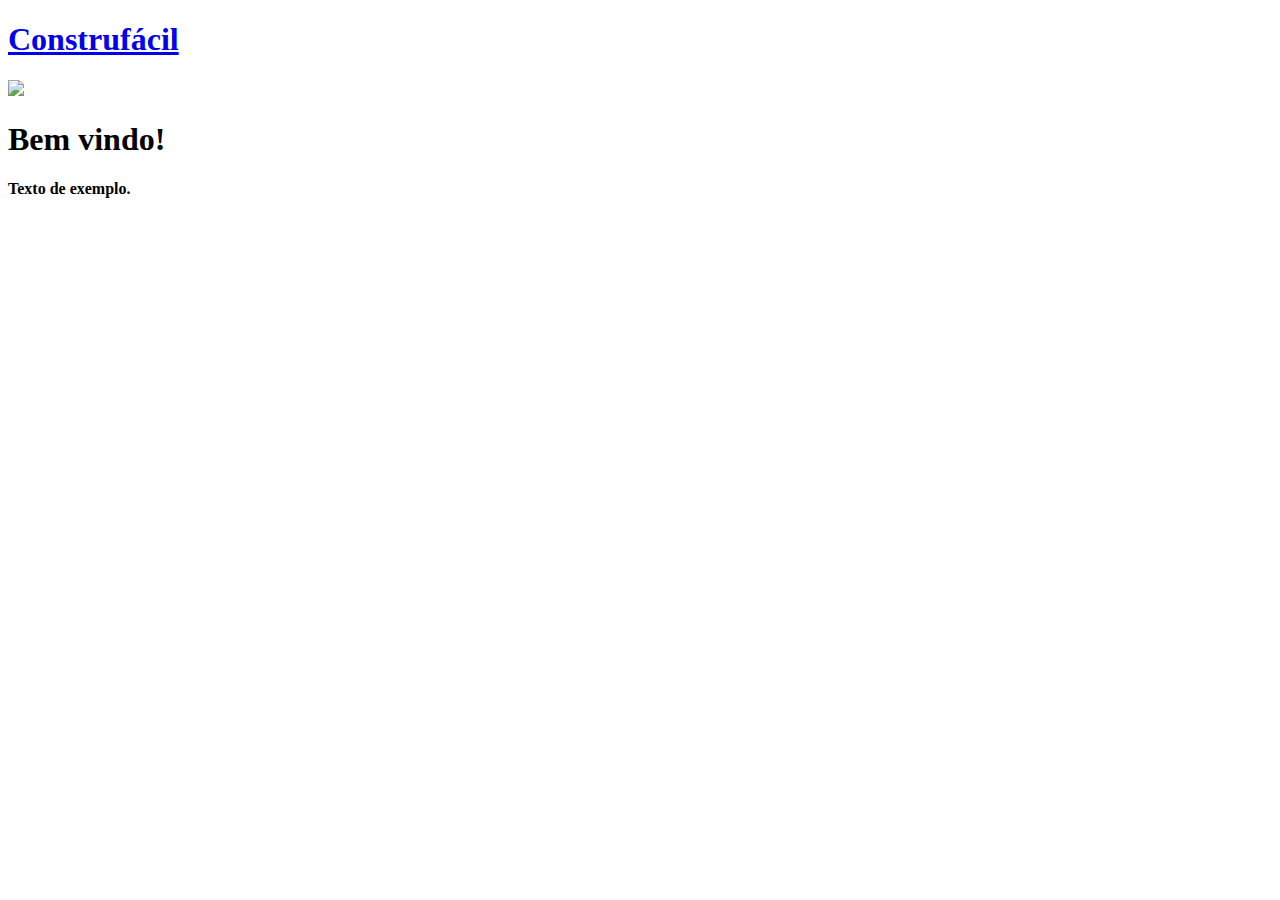
==== html/index.html @ 70c0b2e8 "Comparador de preços" ====
<!DOCTYPE html>
<html lang="pt-BR">
<head>
    <link rel="stylesheet" href=".\estilos\comum.css">
    <link rel="stylesheet" href=".\estilos\index.css">
    <meta charset="UTF-8">
    <meta name="viewport" content="width=device-width, initial-scale=1.0">
    <title>Construfacil</title>
    <script src="https://kit.fontawesome.com/23fd127124.js" crossorigin="anonymous"></script>
</head>


<body>
    <header class="nav">
        <a href="index.html">
            <h1>Construfácil</h1>
        </a>

        <!--a href="login.html">
            <button class="login-btn">Login</button>
        </a-->
        <a href="">
            <img src="https://avatars.githubusercontent.com/u/80594518?v=4" class="foto-perfil">
        <!--a href="login.html">
            Mudar p/ foto de perfil do usuário
        </a-->
        </a>
    </header>

     <div class="welcome-message">
        <h1>Bem vindo!</h1>
        <h4 id="mensagemUser"><!--Mensagem dinamica via JS-->Texto de exemplo.</h4>
     </div>

</body>
</html>
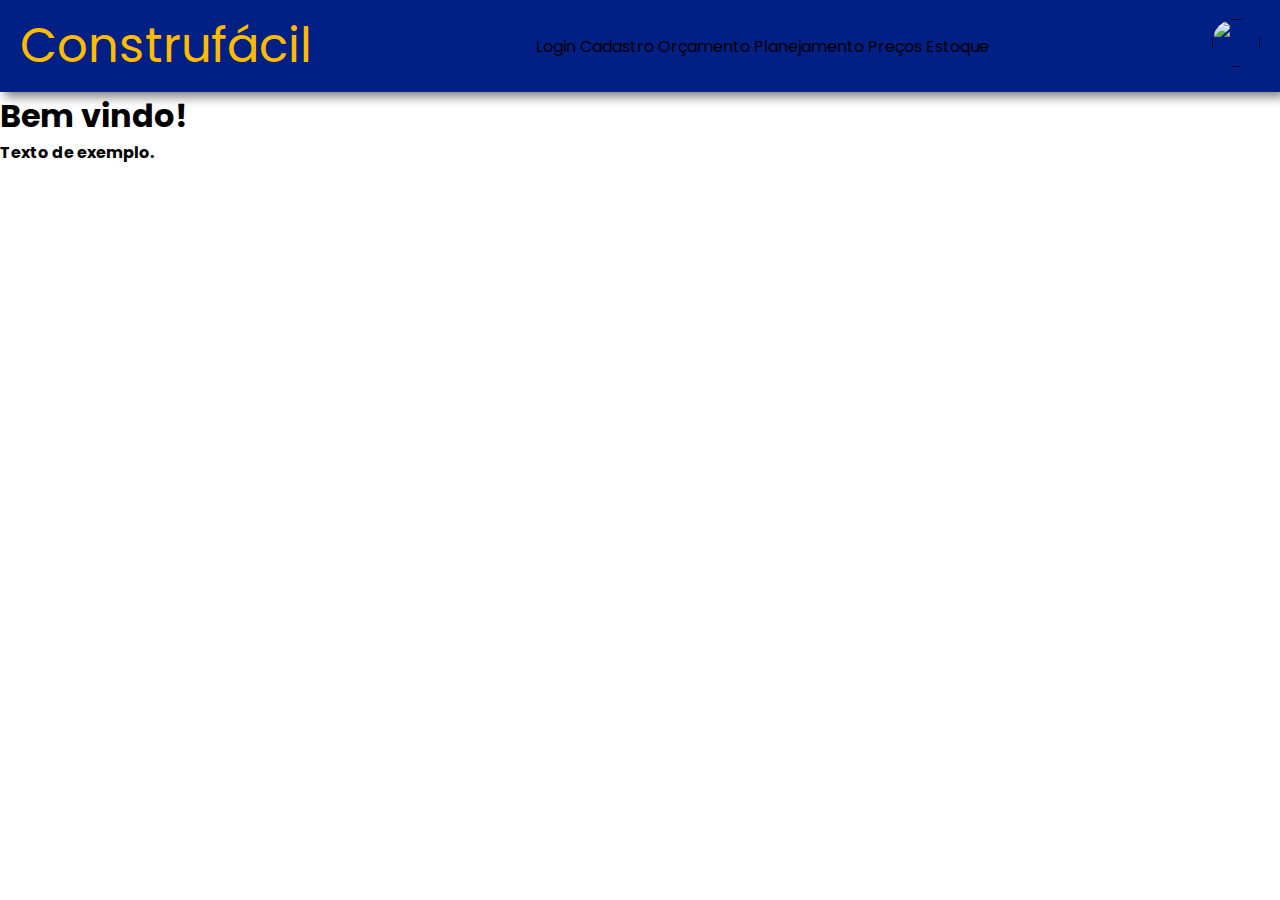
==== commit 4e0ae420: "Links corrigidos" ====
--- a/html/index.html
+++ b/html/index.html
@@ -1,8 +1,8 @@
 <!DOCTYPE html>
 <html lang="pt-BR">
 <head>
-    <link rel="stylesheet" href=".\estilos\comum.css">
-    <link rel="stylesheet" href=".\estilos\index.css">
+    <link rel="stylesheet" href="..\estilos\comum.css">
+    <link rel="stylesheet" href="..\estilos\index.css">
     <meta charset="UTF-8">
     <meta name="viewport" content="width=device-width, initial-scale=1.0">
     <title>Construfacil</title>
@@ -15,6 +15,15 @@
         <a href="index.html">
             <h1>Construfácil</h1>
         </a>
+
+        <div class="Links">
+            <a href="login.html">Login</a>
+            <a href="cadastro.html">Cadastro</a>
+            <a href="orcamento.html">Orçamento</a>
+            <a href="planejamento.html">Planejamento</a>
+            <a href="precos.html">Preços</a>
+            <a href="estoque.html">Estoque</a>
+        </div>
 
         <!--a href="login.html">
             <button class="login-btn">Login</button>
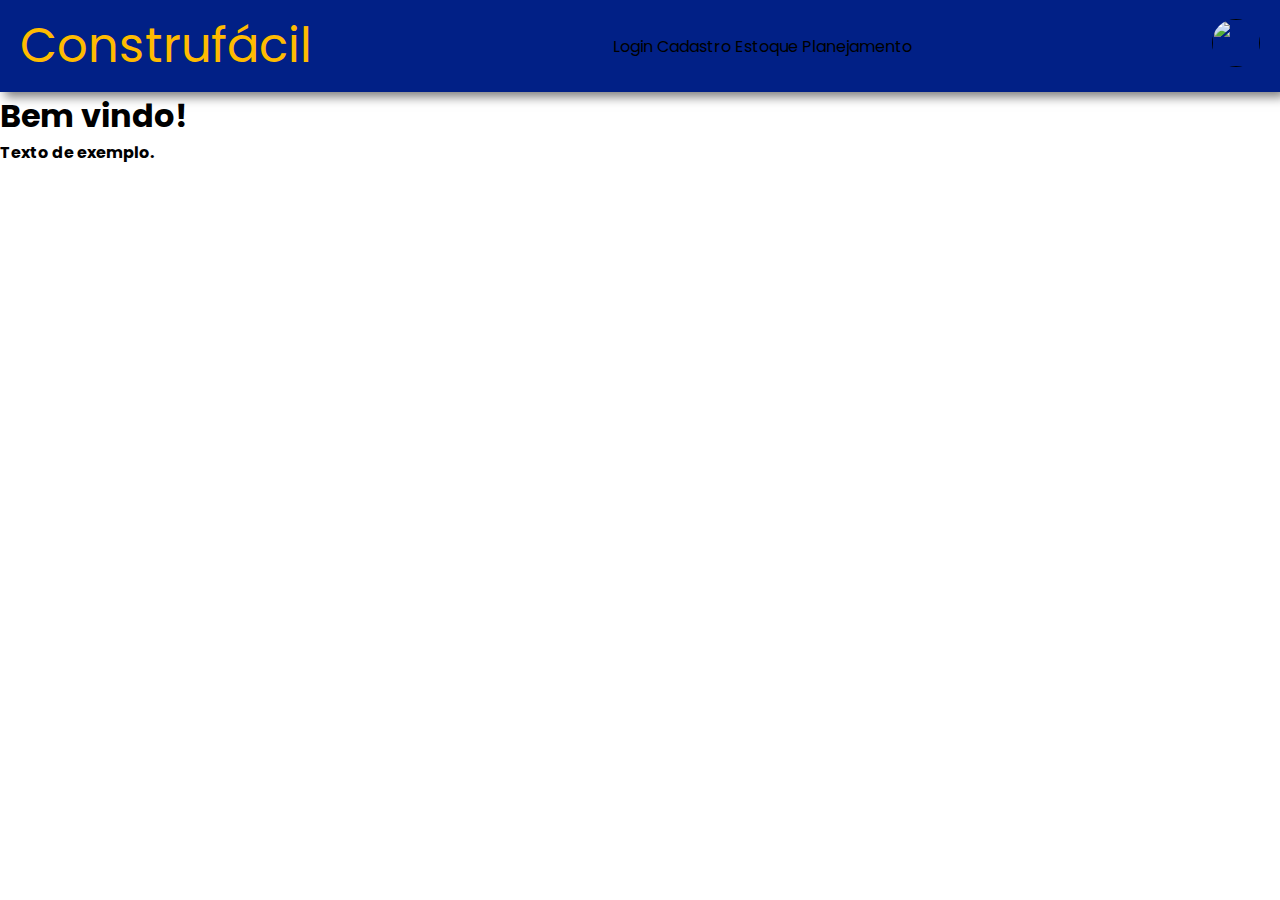
==== commit 549d2103: "Correções" ====
--- a/html/index.html
+++ b/html/index.html
@@ -19,10 +19,8 @@
         <div class="Links">
             <a href="login.html">Login</a>
             <a href="cadastro.html">Cadastro</a>
-            <a href="orcamento.html">Orçamento</a>
+            <a href="orcamento.html">Estoque</a>
             <a href="planejamento.html">Planejamento</a>
-            <a href="precos.html">Preços</a>
-            <a href="estoque.html">Estoque</a>
         </div>
 
         <!--a href="login.html">
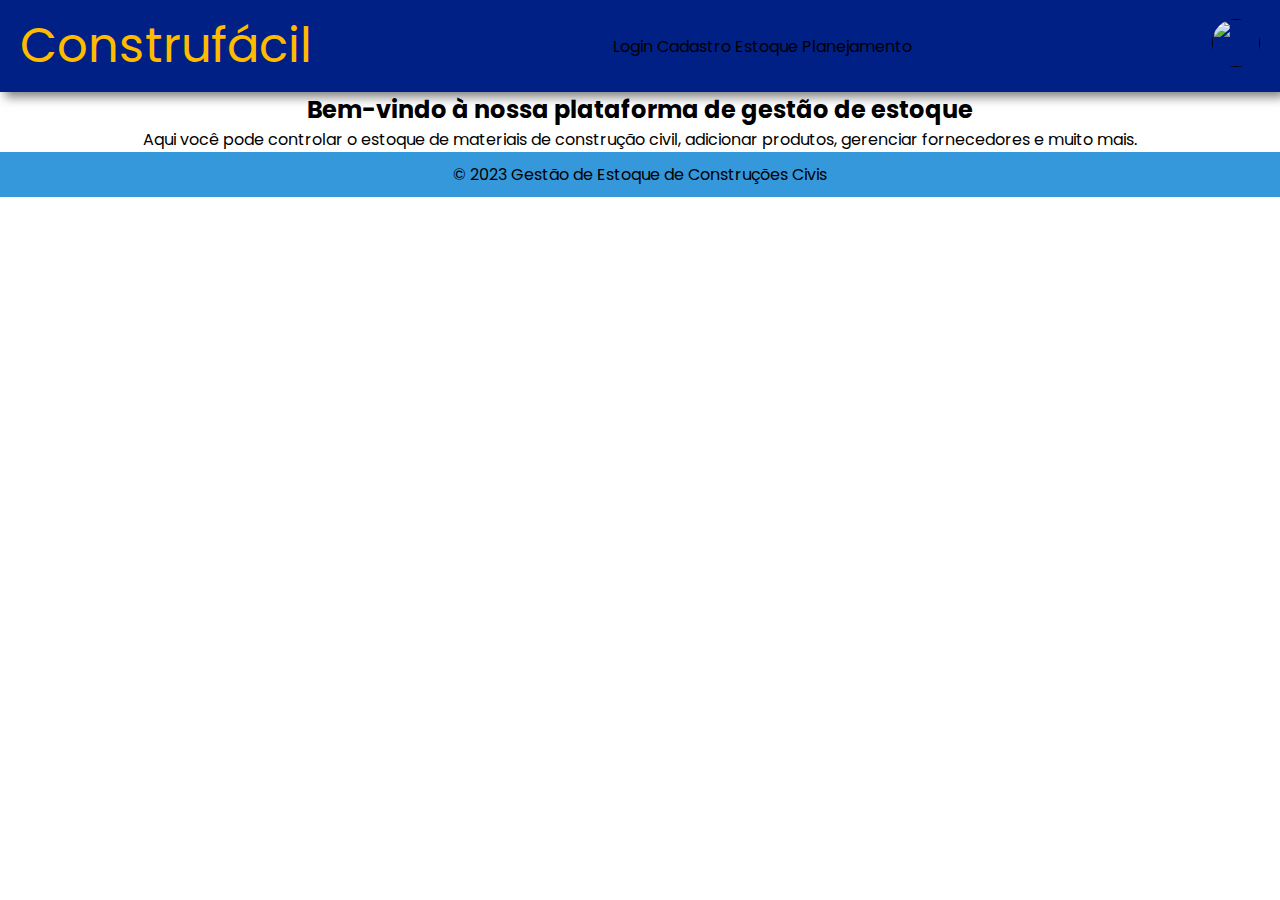
==== commit 4a38adc0: "Alterações já comentadas no grupo do whatts" ====
--- a/html/index.html
+++ b/html/index.html
@@ -34,10 +34,14 @@
         </a>
     </header>
 
-     <div class="welcome-message">
-        <h1>Bem vindo!</h1>
-        <h4 id="mensagemUser"><!--Mensagem dinamica via JS-->Texto de exemplo.</h4>
-     </div>
+    <section id="welcome">
+        <h2>Bem-vindo à nossa plataforma de gestão de estoque</h2>
+        <p>Aqui você pode controlar o estoque de materiais de construção civil, adicionar produtos, gerenciar fornecedores e muito mais.</p>
+    </section>
+</main>
+<footer>
+    <p>&copy; 2023 Gestão de Estoque de Construções Civis</p>
+</footer>
 
 </body>
 </html>
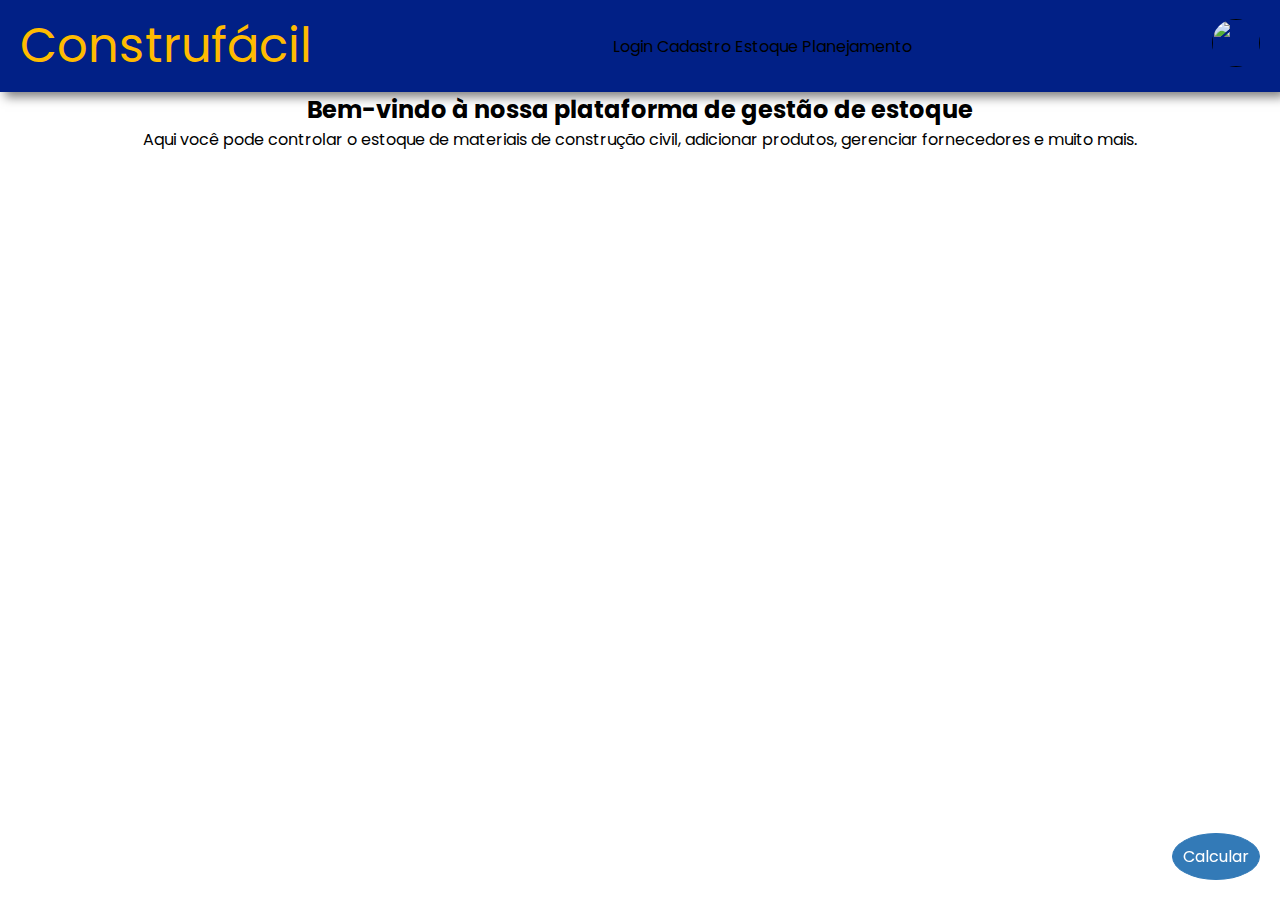
==== commit 368261d2: "Alterações" ====
--- a/html/index.html
+++ b/html/index.html
@@ -3,6 +3,7 @@
 <head>
     <link rel="stylesheet" href="..\estilos\comum.css">
     <link rel="stylesheet" href="..\estilos\index.css">
+     <link rel="stylesheet" href="..\estilos\comum.css">
     <meta charset="UTF-8">
     <meta name="viewport" content="width=device-width, initial-scale=1.0">
     <title>Construfacil</title>
@@ -19,8 +20,8 @@
         <div class="Links">
             <a href="login.html">Login</a>
             <a href="cadastro.html">Cadastro</a>
-            <a href="orcamento.html">Estoque</a>
-            <a href="planejamento.html">Planejamento</a>
+            <a href="estoque.html">Estoque</a>
+            <a href="obra.html">Planejamento</a>
         </div>
 
         <!--a href="login.html">
@@ -38,10 +39,51 @@
         <h2>Bem-vindo à nossa plataforma de gestão de estoque</h2>
         <p>Aqui você pode controlar o estoque de materiais de construção civil, adicionar produtos, gerenciar fornecedores e muito mais.</p>
     </section>
-</main>
-<footer>
-    <p>&copy; 2023 Gestão de Estoque de Construções Civis</p>
-</footer>
+
+
+    <div class="calculator-icon" id="calculatorIcon">Calcular</div>
+    <div class="calculator" id="calculator">
+        <div class="calculator-header">
+            <h3>Calculadora</h3>
+            <span id="closeCalculator" style="float: right; cursor: pointer;">Fechar</span>
+        </div>
+        <div class="calculator-body">
+            <input type="text" id="display" readonly>
+            <table>
+                <tr>
+                    <td><button onclick="appendToDisplay('7')">7</button></td>
+                    <td><button onclick="appendToDisplay('8')">8</button></td>
+                    <td><button onclick="appendToDisplay('9')">9</button></td>
+                    <td><button onclick="clearDisplay()">C</button></td>
+                </tr>
+                <tr>
+                    <td><button onclick="appendToDisplay('4')">4</button></td>
+                    <td><button onclick="appendToDisplay('5')">5</button></td>
+                    <td><button onclick="appendToDisplay('6')">6</button></td>
+                    <td><button onclick="appendToDisplay('+')">+</button></td>
+                </tr>
+                <tr>
+                    <td><button onclick="appendToDisplay('1')">1</button></td>
+                    <td><button onclick="appendToDisplay('2')">2</button></td>
+                    <td><button onclick="appendToDisplay('3')">3</button></td>
+                    <td><button onclick="appendToDisplay('-')">-</button></td>
+                </tr>
+                <tr>
+                    <td><button onclick="appendToDisplay('0')">0</button></td>
+                    <td><button onclick="appendToDisplay('.')">.</button></td>
+                    <td><button onclick="calculateResult()">=</button></td>
+                    <td><button onclick="appendToDisplay('*')">*</button></td>
+                </tr>
+                <tr>
+                    <td><button onclick="appendToDisplay('/')">/</button></td>
+                    <td><button onclick="appendToDisplay('(')">(</button></td>
+                    <td><button onclick="appendToDisplay(')')">)</button></td>
+                </tr>
+            </table>
+        </div>
+    </div>
+
+    <script src = "../scripts/index.js"></script>
 
 </body>
 </html>
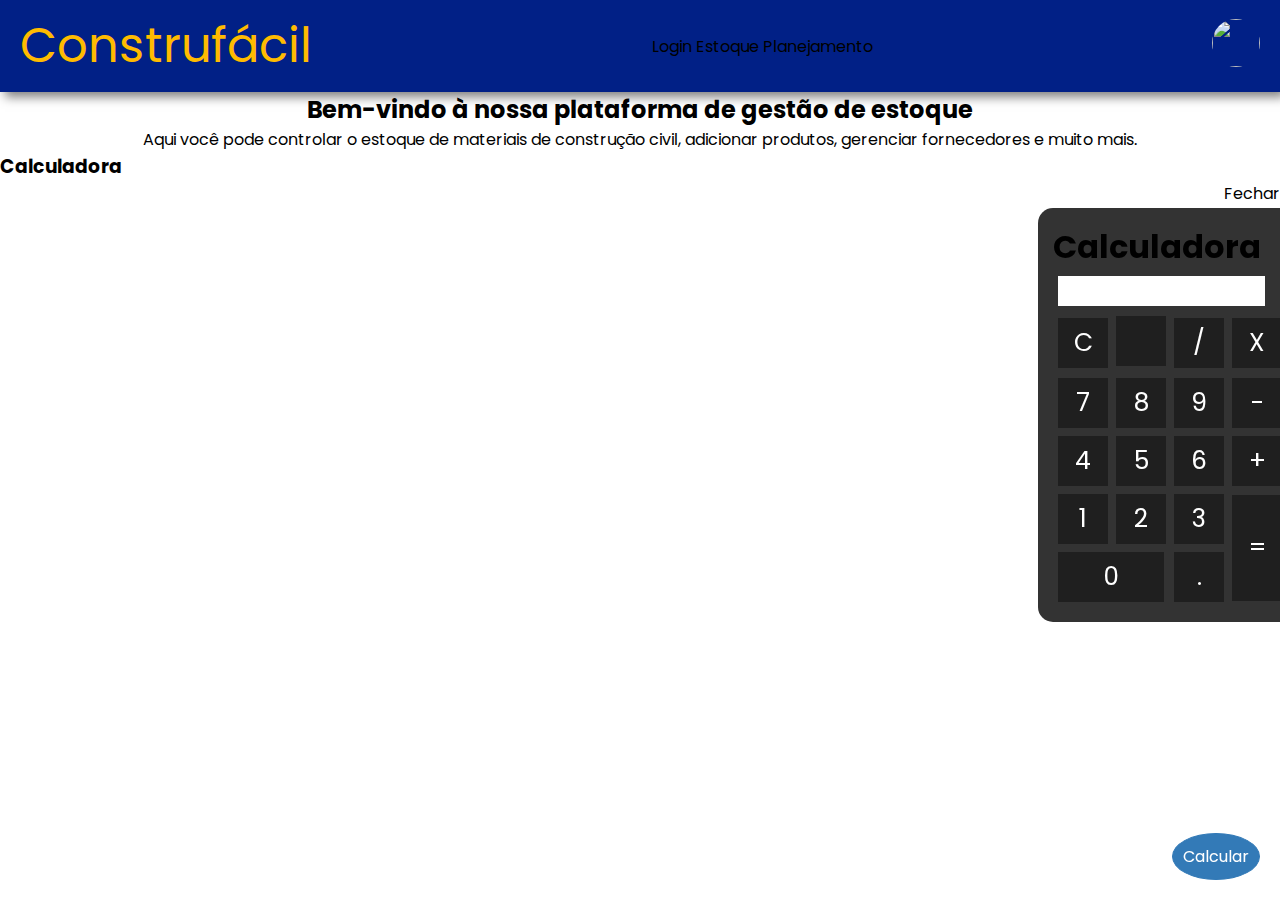
==== commit d725348a: "Estilo página de login" ====
--- a/html/index.html
+++ b/html/index.html
@@ -19,7 +19,6 @@
 
         <div class="Links">
             <a href="login.html">Login</a>
-            <a href="cadastro.html">Cadastro</a>
             <a href="estoque.html">Estoque</a>
             <a href="obra.html">Planejamento</a>
         </div>
@@ -27,7 +26,7 @@
         <!--a href="login.html">
             <button class="login-btn">Login</button>
         </a-->
-        <a href="">
+        <a href="login.html">
             <img src="https://avatars.githubusercontent.com/u/80594518?v=4" class="foto-perfil">
         <!--a href="login.html">
             Mudar p/ foto de perfil do usuário
@@ -40,49 +39,49 @@
         <p>Aqui você pode controlar o estoque de materiais de construção civil, adicionar produtos, gerenciar fornecedores e muito mais.</p>
     </section>
 
-
     <div class="calculator-icon" id="calculatorIcon">Calcular</div>
     <div class="calculator" id="calculator">
         <div class="calculator-header">
             <h3>Calculadora</h3>
             <span id="closeCalculator" style="float: right; cursor: pointer;">Fechar</span>
         </div>
-        <div class="calculator-body">
-            <input type="text" id="display" readonly>
+        <div class="calculadora">
+            <h1>Calculadora</h1>
+            <p id="resultado"></p>
             <table>
                 <tr>
-                    <td><button onclick="appendToDisplay('7')">7</button></td>
-                    <td><button onclick="appendToDisplay('8')">8</button></td>
-                    <td><button onclick="appendToDisplay('9')">9</button></td>
-                    <td><button onclick="clearDisplay()">C</button></td>
+                    <td><button class="botao" onclick="clean()">C</button></td>
+                    <td><button class="botao" onclick="back()"></button></td>
+                    <td><button class="botao" onclick="insert('/')">/</button></td>
+                    <td><button class="botao" onclick="insert('*')">X</button></td>
                 </tr>
                 <tr>
-                    <td><button onclick="appendToDisplay('4')">4</button></td>
-                    <td><button onclick="appendToDisplay('5')">5</button></td>
-                    <td><button onclick="appendToDisplay('6')">6</button></td>
-                    <td><button onclick="appendToDisplay('+')">+</button></td>
+                    <td><button class="botao" onclick="insert('7')">7</button></td>
+                    <td><button class="botao" onclick="insert('8')">8</button></td>
+                    <td><button class="botao" onclick="insert('9')">9</button></td>
+                    <td><button class="botao" onclick="insert('-')">-</button></td>
                 </tr>
                 <tr>
-                    <td><button onclick="appendToDisplay('1')">1</button></td>
-                    <td><button onclick="appendToDisplay('2')">2</button></td>
-                    <td><button onclick="appendToDisplay('3')">3</button></td>
-                    <td><button onclick="appendToDisplay('-')">-</button></td>
+                    <td><button class="botao" onclick="insert('4')">4</button></td>
+                    <td><button class="botao" onclick="insert('5')">5</button></td>
+                    <td><button class="botao" onclick="insert('6')">6</button></td>
+                    <td><button class="botao" onclick="insert('+')">+</button></td>
                 </tr>
                 <tr>
-                    <td><button onclick="appendToDisplay('0')">0</button></td>
-                    <td><button onclick="appendToDisplay('.')">.</button></td>
-                    <td><button onclick="calculateResult()">=</button></td>
-                    <td><button onclick="appendToDisplay('*')">*</button></td>
+                    <td><button class="botao" onclick="insert('1')">1</button></td>
+                    <td><button class="botao" onclick="insert('2')">2</button></td>
+                    <td><button class="botao" onclick="insert('3')">3</button></td>
+                    <td rowspan="2"><button class="botao" style="height: 106px;" onclick="calcular()">=</button></td>
                 </tr>
                 <tr>
-                    <td><button onclick="appendToDisplay('/')">/</button></td>
-                    <td><button onclick="appendToDisplay('(')">(</button></td>
-                    <td><button onclick="appendToDisplay(')')">)</button></td>
+                    <td colspan="2"><button class="botao" style="width: 106px;" onclick="insert('0')">0</button></td>
+                    <td><button class="botao" onclick="insert('.')">.</button></td>
                 </tr>
             </table>
         </div>
     </div>
 
+    
     <script src = "../scripts/index.js"></script>
 
 </body>
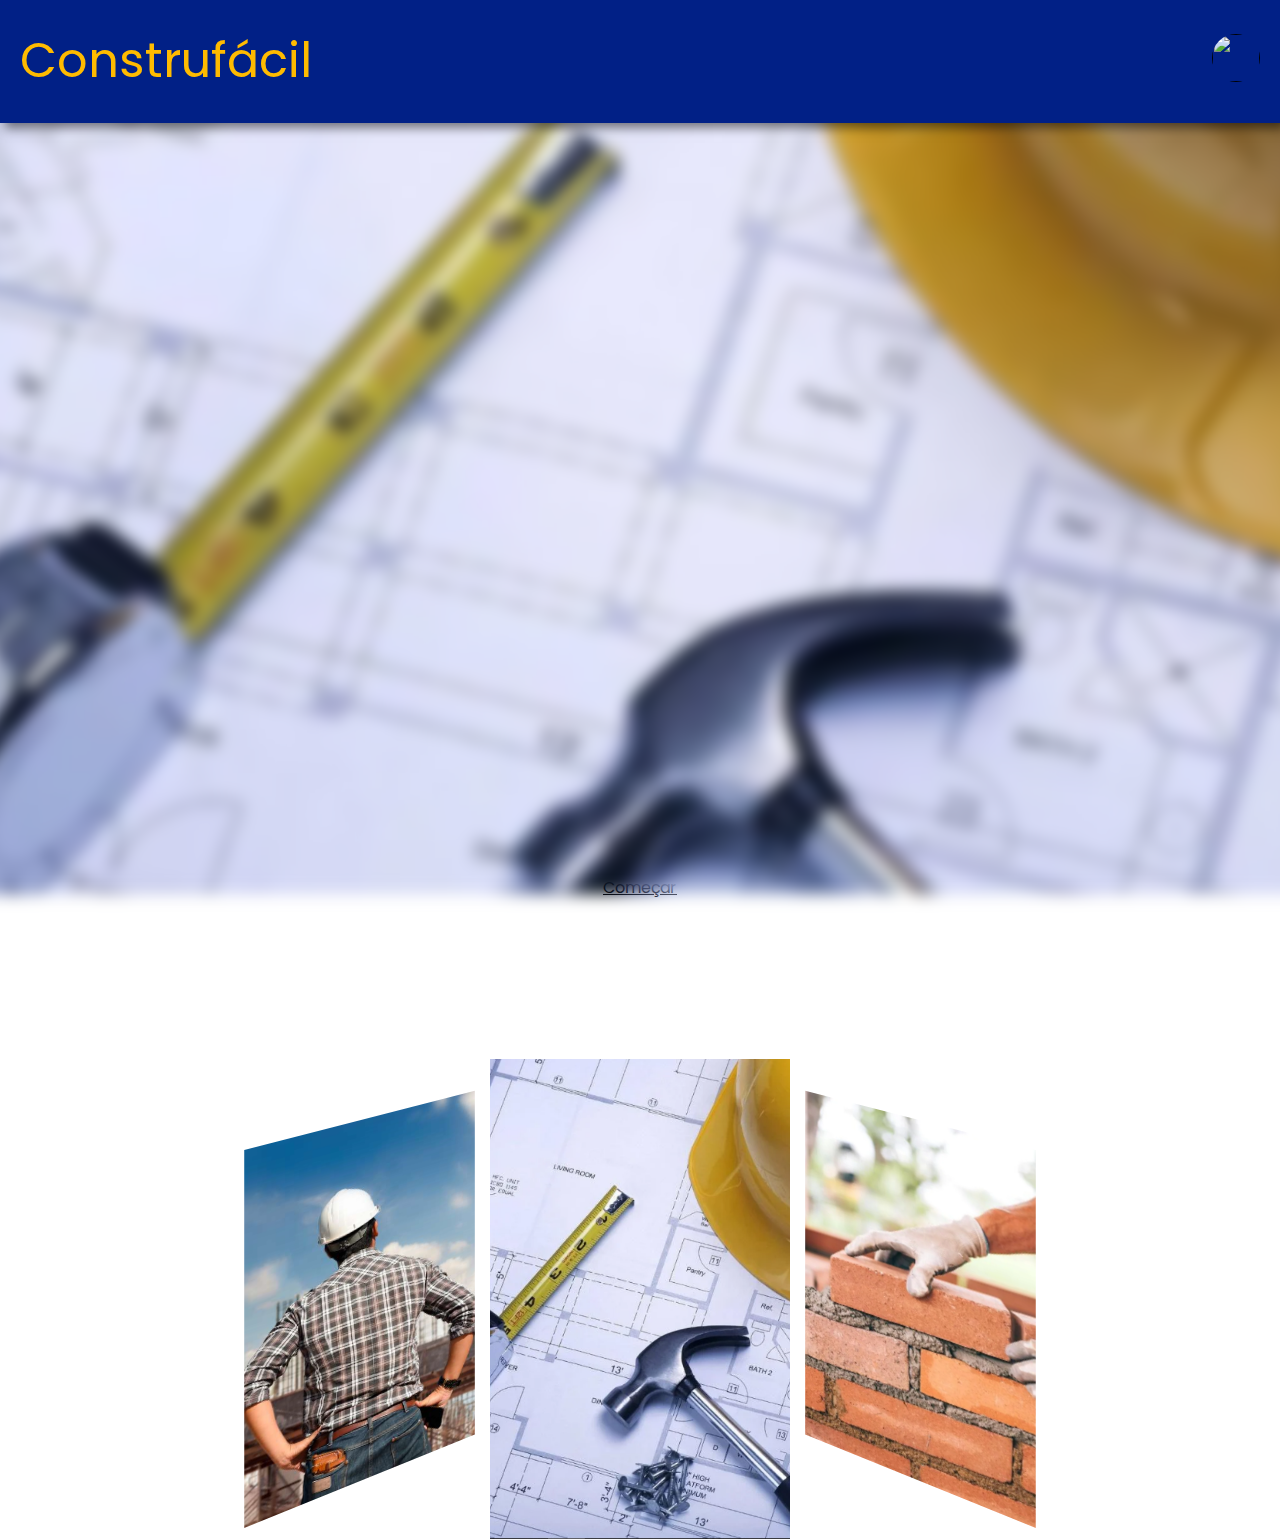
==== commit e2fd8826: "Nova página de index, nova página de login" ====
--- a/html/index.html
+++ b/html/index.html
@@ -1,32 +1,26 @@
 <!DOCTYPE html>
 <html lang="pt-BR">
+
 <head>
-    <link rel="stylesheet" href="..\estilos\comum.css">
-    <link rel="stylesheet" href="..\estilos\index.css">
-     <link rel="stylesheet" href="..\estilos\comum.css">
     <meta charset="UTF-8">
     <meta name="viewport" content="width=device-width, initial-scale=1.0">
-    <title>Construfacil</title>
-    <script src="https://kit.fontawesome.com/23fd127124.js" crossorigin="anonymous"></script>
+    <title>Slider</title>
+    <link rel="stylesheet" href="../estilos/css/style.css"> 
+    <link rel="stylesheet" href="../estilos/comum.css">
+
 </head>
 
+<body>
 
-<body>
     <header class="nav">
         <a href="index.html">
             <h1>Construfácil</h1>
         </a>
 
-        <div class="Links">
-            <a href="login.html">Login</a>
-            <a href="estoque.html">Estoque</a>
-            <a href="obra.html">Planejamento</a>
-        </div>
-
         <!--a href="login.html">
             <button class="login-btn">Login</button>
         </a-->
-        <a href="login.html">
+        <a href="">
             <img src="https://avatars.githubusercontent.com/u/80594518?v=4" class="foto-perfil">
         <!--a href="login.html">
             Mudar p/ foto de perfil do usuário
@@ -34,55 +28,109 @@
         </a>
     </header>
 
-    <section id="welcome">
-        <h2>Bem-vindo à nossa plataforma de gestão de estoque</h2>
-        <p>Aqui você pode controlar o estoque de materiais de construção civil, adicionar produtos, gerenciar fornecedores e muito mais.</p>
-    </section>
+    <div class="app">
 
-    <div class="calculator-icon" id="calculatorIcon">Calcular</div>
-    <div class="calculator" id="calculator">
-        <div class="calculator-header">
-            <h3>Calculadora</h3>
-            <span id="closeCalculator" style="float: right; cursor: pointer;">Fechar</span>
+        <div class="cardList">
+            <button class="cardList__btn btn btn--left">
+                <div class="icon">
+                    <svg>
+                        <use xlink:href="#arrow-left"></use>
+                    </svg>
+                </div>
+            </button>
+
+            <div class="cards__wrapper">
+                <div class="card current--card">
+                    <div class="card__image">
+                        <img src="../assets/images/cap.png" alt="" />
+                    </div>
+                </div>
+
+                <div class="card next--card">
+                    <div class="card__image">
+                        <img src="../assets/images/Tijolo.png" alt="" />
+                    </div>
+                </div>
+
+                <div class="card previous--card">
+                    <div class="card__image">
+                        <img src="../assets/images/eng.png" alt="" />
+                    </div>
+                </div>
+            </div>
+
+            <button class="cardList__btn btn btn--right">
+                <div class="icon">
+                    <svg>
+                        <use xlink:href="#arrow-right"></use>
+                    </svg>
+                </div>
+            </button>
         </div>
-        <div class="calculadora">
-            <h1>Calculadora</h1>
-            <p id="resultado"></p>
-            <table>
-                <tr>
-                    <td><button class="botao" onclick="clean()">C</button></td>
-                    <td><button class="botao" onclick="back()"></button></td>
-                    <td><button class="botao" onclick="insert('/')">/</button></td>
-                    <td><button class="botao" onclick="insert('*')">X</button></td>
-                </tr>
-                <tr>
-                    <td><button class="botao" onclick="insert('7')">7</button></td>
-                    <td><button class="botao" onclick="insert('8')">8</button></td>
-                    <td><button class="botao" onclick="insert('9')">9</button></td>
-                    <td><button class="botao" onclick="insert('-')">-</button></td>
-                </tr>
-                <tr>
-                    <td><button class="botao" onclick="insert('4')">4</button></td>
-                    <td><button class="botao" onclick="insert('5')">5</button></td>
-                    <td><button class="botao" onclick="insert('6')">6</button></td>
-                    <td><button class="botao" onclick="insert('+')">+</button></td>
-                </tr>
-                <tr>
-                    <td><button class="botao" onclick="insert('1')">1</button></td>
-                    <td><button class="botao" onclick="insert('2')">2</button></td>
-                    <td><button class="botao" onclick="insert('3')">3</button></td>
-                    <td rowspan="2"><button class="botao" style="height: 106px;" onclick="calcular()">=</button></td>
-                </tr>
-                <tr>
-                    <td colspan="2"><button class="botao" style="width: 106px;" onclick="insert('0')">0</button></td>
-                    <td><button class="botao" onclick="insert('.')">.</button></td>
-                </tr>
-            </table>
+
+        <div class="infoList">
+            <div class="info__wrapper">
+                <div class="info current--info">
+                    <h1 class="text name">Construfácil</h1>
+                    <h4 class="text location"></h4>
+                    <p class="text description">Sistema de gestão de construção civil</p>
+                </div>
+
+                <div class="info next--info">
+                    <h1 class="text name">Estoque de materiais</h1>
+                    <h4 class="text location"></h4>
+                    <p class="text description">Gerencie e administre os recursos da sua obra</p>
+                </div>
+
+                <div class="info previous--info">
+                    <h1 class="text name">Objeitvo</h1>
+                    <h4 class="text location"></h4>
+                    <p class="text description">Queremos trazer uma visão mais clara de seus projetos civis</p>
+                </div>
+            </div>
+        </div>
+
+
+        <div class="app__bg">
+            <div class="app__bg__image current--image">
+                <img src="../assets/images/cap.png" alt="" />
+            </div>
+            <div class="app__bg__image next--image">
+                <img src="../assets/images/Tijolo.png" alt="" />
+            </div>
+            <div class="app__bg__image previous--image">
+                <img src="../assets/images/eng.png" alt="" />
+            </div>
         </div>
     </div>
 
-    
-    <script src = "../scripts/index.js"></script>
+    <div class="loading__wrapper">
+        <div class="loader--text">Loading...</div>
+        <div class="loader">
+            <span></span>
+        </div>
+    </div>
 
+
+    <svg class="icons" style="display: none;">
+        <symbol id="arrow-left" xmlns='http://www.w3.org/2000/svg' viewBox='0 0 512 512'>
+            <polyline points='328 112 184 256 328 400'
+                style='fill:none;stroke:#fff;stroke-linecap:round;stroke-linejoin:round;stroke-width:48px' />
+        </symbol>
+        <symbol id="arrow-right" xmlns='http://www.w3.org/2000/svg' viewBox='0 0 512 512'>
+            <polyline points='184 112 328 256 184 400'
+                style='fill:none;stroke:#fff;stroke-linecap:round;stroke-linejoin:round;stroke-width:48px' />
+        </symbol>
+    </svg>
+
+    <div class="btn-start">
+        <a href="../html/login.html" class="btn-start">Começar</a>
+    </div>
+
+    <script src="../scripts/js/imagesLoaded.pkgd.min.js"></script>
+    <script src="../scripts/js/softripple.min.js"></script>
+    <script src="../scripts/js/gsap.min.js"></script>
+    <script src="../scripts/js/script.js"></script>
 </body>
-</html>
+
+</html>--- a/estilos/css/style.css
+++ b/estilos/css/style.css
@@ -0,0 +1,396 @@
+@import url("https://fonts.googleapis.com/css2?family=Montserrat:wght@500;600;700;800&display=swap");
+:root {
+  --card-width: 200px;
+  --card-height: 300px;
+  --card-transition-duration: 800ms;
+  --card-transition-easing: ease;
+}
+
+* {
+  -webkit-box-sizing: border-box;
+          box-sizing: border-box;
+  margin: 0;
+  padding: 0;
+}
+
+body {
+  width: 100%;
+  height: 100vh;
+  display: -webkit-box;
+  display: -ms-flexbox;
+  display: flex;
+  flex-direction: column;
+  -webkit-box-pack: center;
+      -ms-flex-pack: center;
+          justify-content: center;
+  -webkit-box-align: center;
+      -ms-flex-align: center;
+          align-items: center;
+  background: rgba(0, 0, 0, 0.787);
+  overflow: hidden;
+}
+
+button {
+  border: none;
+  background: none;
+  cursor: pointer;
+}
+
+button:focus {
+  outline: none;
+  border: none;
+}
+
+.app {
+  position: relative;
+  width: 120%;
+  height: 130%;
+  display: -webkit-box;
+  display: -ms-flexbox;
+  display: flex;
+  -webkit-box-pack: center;
+      -ms-flex-pack: center;
+          justify-content: center;
+  -webkit-box-align: center;
+      -ms-flex-align: center;
+          align-items: center;
+          z-index: 10;
+}
+
+.app__bg {
+  position: absolute;
+  width: 100%;
+  height: 105%;
+  z-index: -5;
+  -webkit-filter: blur(8px);
+          filter: blur(8px);
+  pointer-events: none;
+  -webkit-user-select: none;
+     -moz-user-select: none;
+      -ms-user-select: none;
+          user-select: none;
+  overflow: hidden;
+}
+
+.app__bg::before {
+  content: "";
+  position: absolute;
+  left: 0;
+  top: 0;
+  width: 100%;
+  height: 100%;
+  background: #000;
+  z-index: 1;
+  opacity: 0.8;
+}
+
+.app__bg__image {
+  position: absolute;
+  left: 50%;
+  top: 50%;
+  -webkit-transform: translate(-50%, -50%) translateX(var(--image-translate-offset, 0));
+          transform: translate(-50%, -50%) translateX(var(--image-translate-offset, 0));
+  width: 180%;
+  height: 180%;
+  -webkit-transition: opacity 1000ms ease, -webkit-transform 1000ms ease;
+  transition: opacity 1000ms ease, -webkit-transform 1000ms ease;
+  transition: transform 1000ms ease, opacity 1000ms ease;
+  transition: transform 1000ms ease, opacity 1000ms ease, -webkit-transform 1000ms ease;
+  overflow: hidden;
+}
+
+.app__bg__image img {
+  width: 100%;
+  height: 100%;
+  -o-object-fit: cover;
+     object-fit: cover;
+}
+
+.app__bg__image.current--image {
+  opacity: 1;
+  --image-translate-offset: 0;
+}
+
+.app__bg__image.previous--image, .app__bg__image.next--image {
+  opacity: 0;
+}
+
+.app__bg__image.previous--image {
+  --image-translate-offset: -25%;
+}
+
+.app__bg__image.next--image {
+  --image-translate-offset: 25%;
+}
+
+.cardList {
+  position: absolute;
+  width: calc(3 * var(--card-width));
+  height: auto;
+}
+
+.cardList__btn {
+  --btn-size: 35px;
+  width: var(--btn-size);
+  height: var(--btn-size);
+  position: absolute;
+  top: 50%;
+  -webkit-transform: translateY(-50%);
+          transform: translateY(-50%);
+  z-index: 100;
+}
+
+.cardList__btn.btn--left {
+  left: -5%;
+}
+
+.cardList__btn.btn--right {
+  right: -5%;
+}
+
+.cardList__btn .icon {
+  width: 100%;
+  height: 100%;
+}
+
+.cardList__btn .icon svg {
+  width: 100%;
+  height: 100%;
+}
+
+.cardList .cards__wrapper {
+  position: relative;
+  width: 100%;
+  height: 100%;
+  -webkit-perspective: 1000px;
+          perspective: 1000px;
+}
+
+.card {
+  --card-translateY-offset: 0;
+  position: absolute;
+  left: 50%;
+  top: 50%;
+  -webkit-transform: translate(-50%, -50%) translateX(var(--card-translateX-offset)) translateY(var(--card-translateY-offset)) rotateY(var(--card-rotation-offset)) scale(var(--card-scale-offset));
+          transform: translate(-50%, -50%) translateX(var(--card-translateX-offset)) translateY(var(--card-translateY-offset)) rotateY(var(--card-rotation-offset)) scale(var(--card-scale-offset));
+  display: inline-block;
+  width: var(--card-width);
+  height: var(--card-height);
+  -webkit-transition: -webkit-transform var(--card-transition-duration) var(--card-transition-easing);
+  transition: -webkit-transform var(--card-transition-duration) var(--card-transition-easing);
+  transition: transform var(--card-transition-duration) var(--card-transition-easing);
+  transition: transform var(--card-transition-duration) var(--card-transition-easing), -webkit-transform var(--card-transition-duration) var(--card-transition-easing);
+  -webkit-user-select: none;
+     -moz-user-select: none;
+      -ms-user-select: none;
+          user-select: none;
+}
+
+.card::before {
+  content: "";
+  position: absolute;
+  left: 0;
+  top: 0;
+  width: 100%;
+  height: 100%;
+  background: #000;
+  z-index: 1;
+  -webkit-transition: opacity var(--card-transition-duration) var(--card-transition-easing);
+  transition: opacity var(--card-transition-duration) var(--card-transition-easing);
+  opacity: calc(1 - var(--opacity));
+}
+
+.card__image {
+  position: relative;
+  width: 100%;
+  height: 100%;
+}
+
+.card__image img {
+  position: absolute;
+  left: 0;
+  top: 0;
+  width: 100%;
+  height: 100%;
+  -o-object-fit: cover;
+     object-fit: cover;
+}
+
+.card.current--card {
+  --current-card-rotation-offset: 0;
+  --card-translateX-offset: 0;
+  --card-rotation-offset: var(--current-card-rotation-offset);
+  --card-scale-offset: 1.2;
+  --opacity: 0.8;
+}
+
+.card.previous--card {
+  --card-translateX-offset: calc(-1 * var(--card-width) * 1.1);
+  --card-rotation-offset: 25deg;
+}
+
+.card.next--card {
+  --card-translateX-offset: calc(var(--card-width) * 1.1);
+  --card-rotation-offset: -25deg;
+}
+
+.card.previous--card, .card.next--card {
+  --card-scale-offset: 0.9;
+  --opacity: 0.4;
+}
+
+.infoList {
+  position: absolute;
+  width: calc(3 * var(--card-width));
+  height: var(--card-height);
+  pointer-events: none;
+}
+
+.infoList .info__wrapper {
+  position: relative;
+  width: 100%;
+  height: 100%;
+  display: -webkit-box;
+  display: -ms-flexbox;
+  display: flex;
+  -webkit-box-pack: start;
+      -ms-flex-pack: start;
+          justify-content: flex-start;
+  -webkit-box-align: end;
+      -ms-flex-align: end;
+          align-items: flex-end;
+  -webkit-perspective: 1000px;
+          perspective: 1000px;
+}
+
+.info {
+  margin-bottom: calc(var(--card-height) / 8);
+  margin-left: calc(var(--card-width) / 1.5);
+  -webkit-transition: -webkit-transform var(--card-transition-duration) var(--card-transition-easing);
+  transition: -webkit-transform var(--card-transition-duration) var(--card-transition-easing);
+  transition: transform var(--card-transition-duration) var(--card-transition-easing);
+  transition: transform var(--card-transition-duration) var(--card-transition-easing), -webkit-transform var(--card-transition-duration) var(--card-transition-easing);
+}
+
+.info .text {
+  position: relative;
+  font-family: "Montserrat";
+  font-size: calc(var(--card-width) * var(--text-size-offset, 0.16));
+  white-space: nowrap;
+  color: #fff;
+  width: -webkit-fit-content;
+  width: -moz-fit-content;
+  width: fit-content;
+  text-shadow: 5px 5px 10px rgba(0, 0, 0, 0.5);
+}
+
+.info .name,
+.info .location {
+  text-transform: uppercase;
+  font-weight: 600;
+}
+
+.info .location {
+  --mg-left: 40px;
+  margin-left: var(--mg-left);
+  margin-bottom: calc(var(--mg-left) / 2);
+  padding-bottom: 0.5rem;
+}
+
+.info .location::before, .info .location::after {
+  content: "";
+  position: absolute;
+  background: #fff;
+  left: 0%;
+  -webkit-transform: translate(calc(-1 * var(--mg-left)), -50%);
+          transform: translate(calc(-1 * var(--mg-left)), -50%);
+}
+
+.info .location::before {
+  top: 50%;
+  width: 20px;
+  height: 5px;
+}
+
+.info .location::after {
+  bottom: 0;
+  width: 60px;
+  height: 2px;
+}
+
+.info .description {
+  --text-size-offset: 0.065;
+  font-weight: 500;
+}
+
+.info.current--info {
+  opacity: 1;
+  display: block;
+}
+
+.info.previous--info, .info.next--info {
+  opacity: 0;
+  display: none;
+}
+
+.loading__wrapper {
+  position: fixed;
+  left: 0;
+  top: 0;
+  width: 100%;
+  height: 100%;
+  display: -webkit-box;
+  display: -ms-flexbox;
+  display: flex;
+  -webkit-box-orient: vertical;
+  -webkit-box-direction: normal;
+      -ms-flex-direction: column;
+          flex-direction: column;
+  -webkit-box-pack: center;
+      -ms-flex-pack: center;
+          justify-content: center;
+  -webkit-box-align: center;
+      -ms-flex-align: center;
+          align-items: center;
+  background: #000;
+  z-index: 200;
+}
+
+.loading__wrapper .loader--text {
+  color: #fff;
+  font-family: "Montserrat";
+  font-weight: 500;
+  margin-bottom: 1.4rem;
+}
+
+.loading__wrapper .loader {
+  position: relative;
+  width: 200px;
+  height: 2px;
+  background: rgba(255, 255, 255, 0.25);
+}
+
+.loading__wrapper .loader span {
+  position: absolute;
+  left: 0;
+  top: 0;
+  width: 100%;
+  height: 100%;
+  background: red;
+  -webkit-transform: scaleX(0);
+          transform: scaleX(0);
+  -webkit-transform-origin: left;
+          transform-origin: left;
+}
+
+@media only screen and (min-width: 800px) {
+  :root {
+    --card-width: 250px;
+    --card-height: 400px;
+  }
+}
+/*# sourceMappingURL=style.css.map */
+
+
+
+
--- a/estilos/comum.css
+++ b/estilos/comum.css
@@ -0,0 +1,74 @@
+@import url('https://fonts.googleapis.com/css2?family=Merriweather+Sans&display=swap');
+@import url('https://fonts.googleapis.com/css2?family=Poppins:wght@300;400;600;700&display=swap');
+
+*{
+    font-family: 'Poppins', sans-serif;
+    padding: 0;
+    margin: 0;
+    box-sizing: border-box;
+    color: #000000;
+    z-index: 2;
+}
+
+body{
+    background-color: #ffffff;
+}
+
+.nav {
+    display: flex;
+    justify-content: space-between; 
+    align-items: center; 
+    background: #012086;
+    padding: 10px 20px; 
+    box-shadow: 5px 5px 10px rgba(0, 0, 0, 0.5);
+    z-index: 999;
+    position: relative;
+    height: 20%;
+    width: 100%;
+}
+
+.nav a {
+    text-decoration: none;
+}
+
+.nav h1 {
+    color:  #ffbb00; 
+    font-weight: normal;
+    font-size: 3rem;
+    transition: all 0.3s ease-in-out;
+    margin: 0; 
+}
+
+.nav h1:hover {
+    color:  #a57e00; 
+}
+
+.foto-perfil {
+    width: 3em;
+    height: 3em;
+    border-radius: 70px;
+    margin: 0; 
+}
+
+.login-btn {
+    background-color: #147a04;
+    border-radius: 18px;
+    color: #fff;
+    padding: 10px;
+    border: none;
+    cursor: pointer;
+    width: auto;
+    text-decoration: none;
+}
+
+@media screen and (max-width: 768px) { 
+    .-nav h1{
+        font-size: 2rem;
+    }
+
+    .nav img{
+        width: 2rem;
+        height: 2rem;
+    }
+
+}